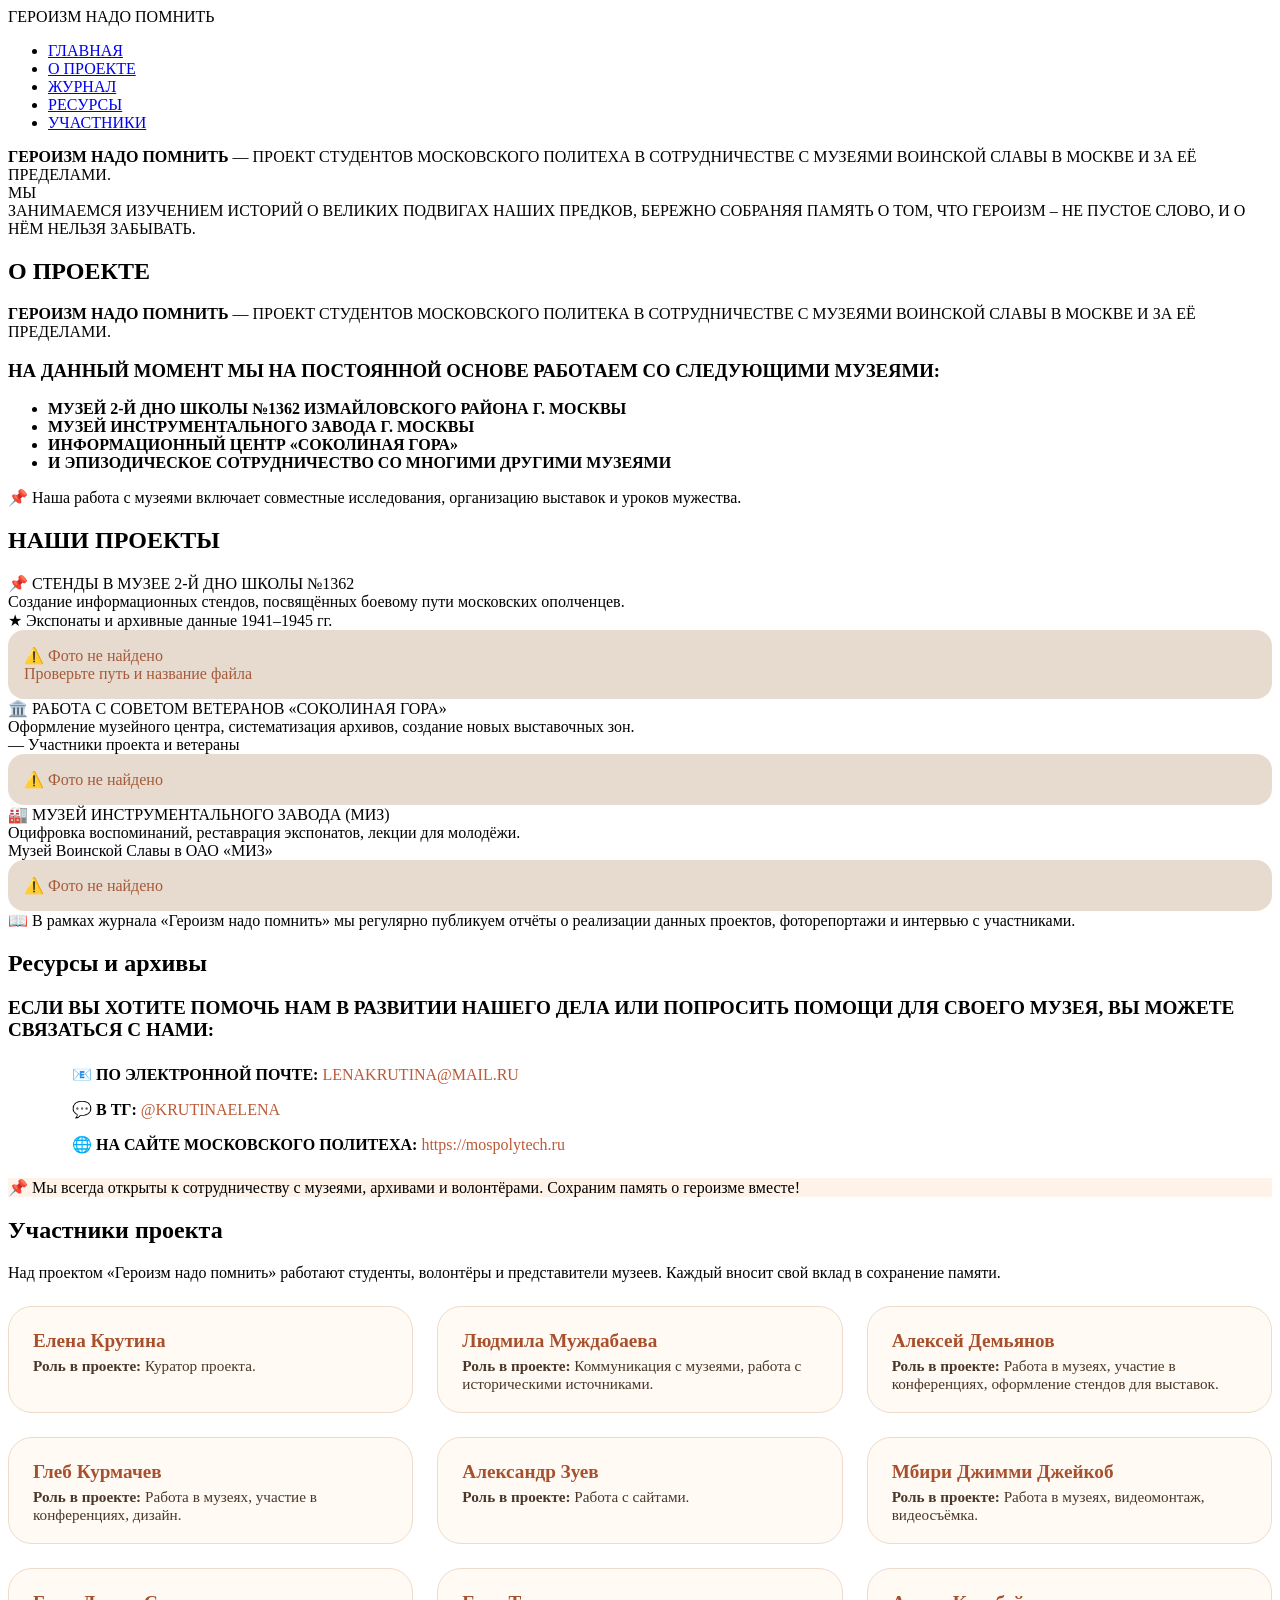
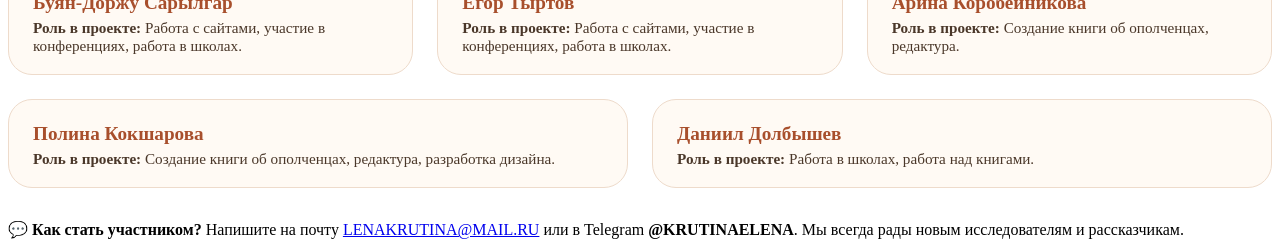
==== site/Geroism_Nado_Pomnit.html @ e43571b4 "Update Geroism_Nado_Pomnit.html" ====
<!DOCTYPE html>
<html lang="ru">
<head>
    <meta charset="UTF-8">
    <meta name="viewport" content="width=device-width, initial-scale=1.0">
    <title>Героизм надо помнить | Московский Политех</title>
    <link href="https://fonts.googleapis.com/css2?family=Inter:opsz,wght@14..32,300;400;500;600;700;800&family=Playfair+Display:wght@700;800;900&display=swap" rel="stylesheet">
    <link rel="stylesheet" href="/css/style.css">
</head>
<body>
<div class="container">
    <header class="main-header">
        <div class="hero-title">ГЕРОИЗМ НАДО ПОМНИТЬ</div>
        <nav class="nav-menu">
            <ul class="nav-list">
                <li><a href="#home" class="nav-link" data-page="home">ГЛАВНАЯ</a></li>
                <li><a href="#about" class="nav-link" data-page="about">О ПРОЕКТЕ</a></li>
                <li><a href="#journal" class="nav-link" data-page="journal">ЖУРНАЛ</a></li>
                <li><a href="#resources" class="nav-link" data-page="resources">РЕСУРСЫ</a></li>
                <li><a href="#participants" class="nav-link" data-page="participants">УЧАСТНИКИ</a></li>
            </ul>
        </nav>
        <div class="divider"></div>
    </header>

    <div class="page-content">
        <div id="home" class="page-card active-page">
            <div class="project-description"><strong>ГЕРОИЗМ НАДО ПОМНИТЬ</strong> — ПРОЕКТ СТУДЕНТОВ МОСКОВСКОГО ПОЛИТЕХА В СОТРУДНИЧЕСТВЕ С МУЗЕЯМИ ВОИНСКОЙ СЛАВЫ В МОСКВЕ И ЗА ЕЁ ПРЕДЕЛАМИ.</div>
            <div class="we-block"><div class="we-title">МЫ</div><div class="we-text">ЗАНИМАЕМСЯ ИЗУЧЕНИЕМ ИСТОРИЙ О ВЕЛИКИХ ПОДВИГАХ НАШИХ ПРЕДКОВ, БЕРЕЖНО СОБРАНЯЯ ПАМЯТЬ О ТОМ, ЧТО ГЕРОИЗМ – НЕ ПУСТОЕ СЛОВО, И О НЁМ НЕЛЬЗЯ ЗАБЫВАТЬ.</div></div>
        </div>

        <div id="about" class="page-card">
            <h2>О ПРОЕКТЕ</h2>
            <div class="project-description" style="border:none; background:transparent; text-align:left; padding-left:0;"><strong>ГЕРОИЗМ НАДО ПОМНИТЬ</strong> — ПРОЕКТ СТУДЕНТОВ МОСКОВСКОГО ПОЛИТЕКА В СОТРУДНИЧЕСТВЕ С МУЗЕЯМИ ВОИНСКОЙ СЛАВЫ В МОСКВЕ И ЗА ЕЁ ПРЕДЕЛАМИ.</div>
            <h3>НА ДАННЫЙ МОМЕНТ МЫ НА ПОСТОЯННОЙ ОСНОВЕ РАБОТАЕМ СО СЛЕДУЮЩИМИ МУЗЕЯМИ:</h3>
            <ul class="museum-list"><li><strong>МУЗЕЙ 2-Й ДНО ШКОЛЫ №1362 ИЗМАЙЛОВСКОГО РАЙОНА Г. МОСКВЫ</strong></li><li><strong>МУЗЕЙ ИНСТРУМЕНТАЛЬНОГО ЗАВОДА Г. МОСКВЫ</strong></li><li><strong>ИНФОРМАЦИОННЫЙ ЦЕНТР «СОКОЛИНАЯ ГОРА»</strong></li><li><strong>И ЭПИЗОДИЧЕСКОЕ СОТРУДНИЧЕСТВО СО МНОГИМИ ДРУГИМИ МУЗЕЯМИ</strong></li></ul>
            <div class="placeholder-note">📌 Наша работа с музеями включает совместные исследования, организацию выставок и уроков мужества.</div>
        </div>

        <div id="journal" class="page-card">
            <h2>НАШИ ПРОЕКТЫ</h2>
            
            
            <div class="project-card-light">
                <div class="project-flex">
                    <div class="project-content">
                        <div class="project-title">📌 СТЕНДЫ В МУЗЕЕ 2-Й ДНО ШКОЛЫ №1362</div>
                        <div class="project-desc">Создание информационных стендов, посвящённых боевому пути московских ополченцев.</div>
                        <div class="year-list-note">★ Экспонаты и архивные данные 1941–1945 гг.</div>
                    </div>
                    <div class="project-photo">
                        <img class="actual-image" src="https://private-user-images.githubusercontent.com/283413817/590138560-6aea71bc-2566-4576-9d41-f55935d7d61f.jpg?jwt=eyJ0eXAiOiJKV1QiLCJhbGciOiJIUzI1NiJ9.[base64].202YdTFBlQwkcbJqSpDNBgcq-uU8RpY0shIf2REAKgQ" onerror="this.onerror=null; this.parentElement.innerHTML='<div style=\'background:#e7dbcf;border-radius:16px;padding:1rem;color:#a55a3a;\'>⚠️ Фото не найдено<br>Проверьте путь и название файла</div>'">
                        <div class="image-caption">Экспозиция, посвящённая основательнице музея Евтеевой З.С и поисковику Бурулину А.В. в музее школы №1362</div>
                    </div>
                </div>
            </div>

            <div class="project-card-light">
                <div class="project-flex">
                    <div class="project-content">
                        <div class="project-title">🏛️ РАБОТА С СОВЕТОМ ВЕТЕРАНОВ «СОКОЛИНАЯ ГОРА»</div>
                        <div class="project-desc">Оформление музейного центра, систематизация архивов, создание новых выставочных зон.</div>
                        <div class="italic-note">— Участники проекта и ветераны</div>
                    </div>
                    <div class="project-photo">
                        <img class="actual-image" src="https://private-user-images.githubusercontent.com/283413817/590138601-ac7b686d-eb9a-4a41-8711-ab19ae35f193.jpg?jwt=eyJ0eXAiOiJKV1QiLCJhbGciOiJIUzI1NiJ9.[base64].QwuCUIt3pHq_1wstwoKdA487RBliw_dZTjEWtO3Gc0c" alt="Музейный центр Соколиная Гора" onerror="this.onerror=null; this.parentElement.innerHTML='<div style=\'background:#e7dbcf;border-radius:16px;padding:1rem;color:#a55a3a;\'>⚠️ Фото не найдено</div>'">
                        <div class="image-caption">Музейный центр «Соколиная гора»</div>
                    </div>
                </div>
            </div>

            <div class="project-card-light">
                <div class="project-flex">
                    <div class="project-content">
                        <div class="project-title">🏭 МУЗЕЙ ИНСТРУМЕНТАЛЬНОГО ЗАВОДА (МИЗ)</div>
                        <div class="project-desc">Оцифровка воспоминаний, реставрация экспонатов, лекции для молодёжи.</div>
                        <div class="italic-note">Музей Воинской Славы в ОАО «МИЗ»</div>
                    </div>
                    <div class="project-photo">
                        <img class="actual-image" src="https://private-user-images.githubusercontent.com/283413817/590138570-0a036ef4-b32f-4956-919d-111b42224e67.png?jwt=eyJ0eXAiOiJKV1QiLCJhbGciOiJIUzI1NiJ9.[base64].L2rKKZxn44oGEII40UHPCWkeFcZH9cbQ3KHxz4bWDFw" alt="Музей МИЗ" onerror="this.onerror=null; this.parentElement.innerHTML='<div style=\'background:#e7dbcf;border-radius:16px;padding:1rem;color:#a55a3a;\'>⚠️ Фото не найдено</div>'">
                        <div class="image-caption">Экспозиция музея ОАО «МИЗ»</div>
                    </div>
                </div>
            </div>
            
            <div class="placeholder-note">📖 В рамках журнала «Героизм надо помнить» мы регулярно публикуем отчёты о реализации данных проектов, фоторепортажи и интервью с участниками.</div>
        </div>

        <div id="resources" class="page-card">
            <h2>Ресурсы и архивы</h2>
            
            <div class="project-description" style="border-left:none; border-right:none; margin:0.5rem auto 1rem auto; text-align:left; padding-left:0; background:transparent;">
                <strong style="display:block; font-size:1.2rem; margin-bottom:1rem;">ЕСЛИ ВЫ ХОТИТЕ ПОМОЧЬ НАМ В РАЗВИТИИ НАШЕГО ДЕЛА ИЛИ ПОПРОСИТЬ ПОМОЩИ ДЛЯ СВОЕГО МУЗЕЯ, ВЫ МОЖЕТЕ СВЯЗАТЬСЯ С НАМИ:</strong>
            </div>
            
            <ul class="resource-list" style="list-style:none; margin:1.5rem 0;">
                <li style="margin-bottom:1rem; padding-left:1.5rem; position:relative;">
                    <strong>📧 ПО ЭЛЕКТРОННОЙ ПОЧТЕ:</strong> 
                    <a href="mailto:LENAKRUTINA@MAIL.RU" style="color:#bc5a38; text-decoration:none;">LENAKRUTINA@MAIL.RU</a>
                </li>
                <li style="margin-bottom:1rem; padding-left:1.5rem; position:relative;">
                    <strong>💬 В ТГ:</strong> 
                    <a href="https://t.me/KRUTINAELENA" target="_blank" style="color:#bc5a38; text-decoration:none;">@KRUTINAELENA</a>
                </li>
                <li style="margin-bottom:1rem; padding-left:1.5rem; position:relative;">
                    <strong>🌐 НА САЙТЕ МОСКОВСКОГО ПОЛИТЕХА:</strong> 
                    <a href="https://mospolytech.ru" target="_blank" style="color:#bc5a38; text-decoration:none;">https://mospolytech.ru</a>
                </li>
            </ul>
            
            <div class="placeholder-note" style="margin-top:1rem; background:#fef2e9;">
                📌 Мы всегда открыты к сотрудничеству с музеями, архивами и волонтёрами. Сохраним память о героизме вместе!
            </div>
        </div>
		
        <div id="participants" class="page-card">
            <h2>Участники проекта</h2>
            <p style="margin-bottom: 1.5rem;">Над проектом «Героизм надо помнить» работают студенты, волонтёры и представители музеев. Каждый вносит свой вклад в сохранение памяти.</p>
            
            <div style="display: flex; flex-wrap: wrap; gap: 1.5rem; margin-bottom: 2rem;">
                                
                
                 <div class="member-card" style="flex: 1; min-width: 250px; background: #fffaf4; border-radius: 24px; padding: 1.2rem 1.5rem; border: 1px solid #eedbcb;">
                    <div style="font-size: 2rem; margin-bottom: 0.25rem;"></div>
                    <div style="font-weight: 800; font-size: 1.2rem; color: #a84f2c; margin-bottom: 0.3rem;">Елена Крутина</div>
                                        <div style="color: #4a3729; font-size: 0.95rem;">
                        <strong>Роль в проекте:</strong> Куратор проекта.
                    </div>
                </div>

		 <div class="member-card" style="flex: 1; min-width: 250px; background: #fffaf4; border-radius: 24px; padding: 1.2rem 1.5rem; border: 1px solid #eedbcb;">
                    <div style="font-size: 2rem; margin-bottom: 0.25rem;"></div>
                    <div style="font-weight: 800; font-size: 1.2rem; color: #a84f2c; margin-bottom: 0.3rem;">Людмила Муждабаева</div>
                                        <div style="color: #4a3729; font-size: 0.95rem;">
                        <strong>Роль в проекте:</strong> Коммуникация с музеями, работа с историческими источниками.
                    </div>
                </div>

		 <div class="member-card" style="flex: 1; min-width: 250px; background: #fffaf4; border-radius: 24px; padding: 1.2rem 1.5rem; border: 1px solid #eedbcb;">
                    <div style="font-size: 2rem; margin-bottom: 0.25rem;"></div>
                    <div style="font-weight: 800; font-size: 1.2rem; color: #a84f2c; margin-bottom: 0.3rem;">Алексей Демьянов</div>
                                        <div style="color: #4a3729; font-size: 0.95rem;">
                        <strong>Роль в проекте:</strong> Работа в музеях, участие в конференциях, оформление стендов для выставок.
                    </div>
                </div>
		
		 <div class="member-card" style="flex: 1; min-width: 250px; background: #fffaf4; border-radius: 24px; padding: 1.2rem 1.5rem; border: 1px solid #eedbcb;">
                    <div style="font-size: 2rem; margin-bottom: 0.25rem;"></div>
                    <div style="font-weight: 800; font-size: 1.2rem; color: #a84f2c; margin-bottom: 0.3rem;">Глеб Курмачев</div>
                                        <div style="color: #4a3729; font-size: 0.95rem;">
                        <strong>Роль в проекте:</strong> Работа в музеях, участие в конференциях, дизайн.
                    </div>
                </div>

		<div class="member-card" style="flex: 1; min-width: 250px; background: #fffaf4; border-radius: 24px; padding: 1.2rem 1.5rem; border: 1px solid #eedbcb;">
                    <div style="font-size: 2rem; margin-bottom: 0.25rem;"></div>
                    <div style="font-weight: 800; font-size: 1.2rem; color: #a84f2c; margin-bottom: 0.3rem;">Александр Зуев</div>
                                        <div style="color: #4a3729; font-size: 0.95rem;">
                        <strong>Роль в проекте:</strong> Работа с сайтами.
                    </div>
                </div>

		<div class="member-card" style="flex: 1; min-width: 250px; background: #fffaf4; border-radius: 24px; padding: 1.2rem 1.5rem; border: 1px solid #eedbcb;">
                    <div style="font-size: 2rem; margin-bottom: 0.25rem;"></div>
                    <div style="font-weight: 800; font-size: 1.2rem; color: #a84f2c; margin-bottom: 0.3rem;">Мбири Джимми Джейкоб</div>
                                        <div style="color: #4a3729; font-size: 0.95rem;">
                        <strong>Роль в проекте:</strong> Работа в музеях, видеомонтаж, видеосъёмка.
                    </div>
                </div>


		<div class="member-card" style="flex: 1; min-width: 250px; background: #fffaf4; border-radius: 24px; padding: 1.2rem 1.5rem; border: 1px solid #eedbcb;">
                    <div style="font-size: 2rem; margin-bottom: 0.25rem;"></div>
                    <div style="font-weight: 800; font-size: 1.2rem; color: #a84f2c; margin-bottom: 0.3rem;">Буян-Доржу Сарылгар</div>
                                        <div style="color: #4a3729; font-size: 0.95rem;">
                        <strong>Роль в проекте:</strong> Работа с сайтами, участие в конференциях, работа в школах.
                    </div>
                </div>

		<div class="member-card" style="flex: 1; min-width: 250px; background: #fffaf4; border-radius: 24px; padding: 1.2rem 1.5rem; border: 1px solid #eedbcb;">
                    <div style="font-size: 2rem; margin-bottom: 0.25rem;"></div>
                    <div style="font-weight: 800; font-size: 1.2rem; color: #a84f2c; margin-bottom: 0.3rem;">Егор Тыртов</div>
                                        <div style="color: #4a3729; font-size: 0.95rem;">
                        <strong>Роль в проекте:</strong> Работа с сайтами, участие в конференциях, работа в школах.
                    </div>
                </div>

		<div class="member-card" style="flex: 1; min-width: 250px; background: #fffaf4; border-radius: 24px; padding: 1.2rem 1.5rem; border: 1px solid #eedbcb;">
                    <div style="font-size: 2rem; margin-bottom: 0.25rem;"></div>
                    <div style="font-weight: 800; font-size: 1.2rem; color: #a84f2c; margin-bottom: 0.3rem;">Арина Коробейникова</div>
                                        <div style="color: #4a3729; font-size: 0.95rem;">
                        <strong>Роль в проекте:</strong> Создание книги об ополченцах, редактура.
                    </div>
                </div>

		<div class="member-card" style="flex: 1; min-width: 250px; background: #fffaf4; border-radius: 24px; padding: 1.2rem 1.5rem; border: 1px solid #eedbcb;">
                    <div style="font-size: 2rem; margin-bottom: 0.25rem;"></div>
                    <div style="font-weight: 800; font-size: 1.2rem; color: #a84f2c; margin-bottom: 0.3rem;">Полина Кокшарова</div>
                                        <div style="color: #4a3729; font-size: 0.95rem;">
                        <strong>Роль в проекте:</strong> Создание книги об ополченцах, редактура, разработка дизайна.
                    </div>
                </div>

		<div class="member-card" style="flex: 1; min-width: 250px; background: #fffaf4; border-radius: 24px; padding: 1.2rem 1.5rem; border: 1px solid #eedbcb;">
                    <div style="font-size: 2rem; margin-bottom: 0.25rem;"></div>
                    <div style="font-weight: 800; font-size: 1.2rem; color: #a84f2c; margin-bottom: 0.3rem;">Даниил Долбышев</div>
                                        <div style="color: #4a3729; font-size: 0.95rem;">
                        <strong>Роль в проекте:</strong> Работа в школах, работа над книгами.
                    </div>
                </div>

                </div>
            </div>
                        
            <div class="placeholder-note" style="margin-top: 1rem;">
                💬 <strong>Как стать участником?</strong> Напишите на почту <a href="mailto:LENAKRUTINA@MAIL.RU">LENAKRUTINA@MAIL.RU</a> или в Telegram <strong>@KRUTINAELENA</strong>. Мы всегда рады новым исследователям и рассказчикам.
            </div>
        </div>

<script>
    const pages = document.querySelectorAll('.page-card');
    const navLinks = document.querySelectorAll('.nav-link');
    function showPageFromHash() {
        let hash = window.location.hash.substring(1) || 'home';
        const targetPage = document.getElementById(hash);
        if (!targetPage || !targetPage.classList.contains('page-card')) hash = 'home';
        pages.forEach(p => p.classList.remove('active-page'));
        document.getElementById(hash)?.classList.add('active-page');
        navLinks.forEach(link => {
            const linkHash = link.getAttribute('href').substring(1);
            if (linkHash === hash) link.classList.add('active');
            else link.classList.remove('active');
        });
    }
    navLinks.forEach(link => link.addEventListener('click', (e) => {
        e.preventDefault();
        const newHash = link.getAttribute('href').substring(1);
        if (newHash) { window.location.hash = newHash; showPageFromHash(); window.scrollTo({ top: 0, behavior: 'smooth' }); }
    }));
    window.addEventListener('hashchange', () => { showPageFromHash(); window.scrollTo({ top: 0, behavior: 'smooth' }); });
    if (!window.location.hash || window.location.hash === '#') window.location.hash = 'home';
    else showPageFromHash();
</script>
</body>
</html>
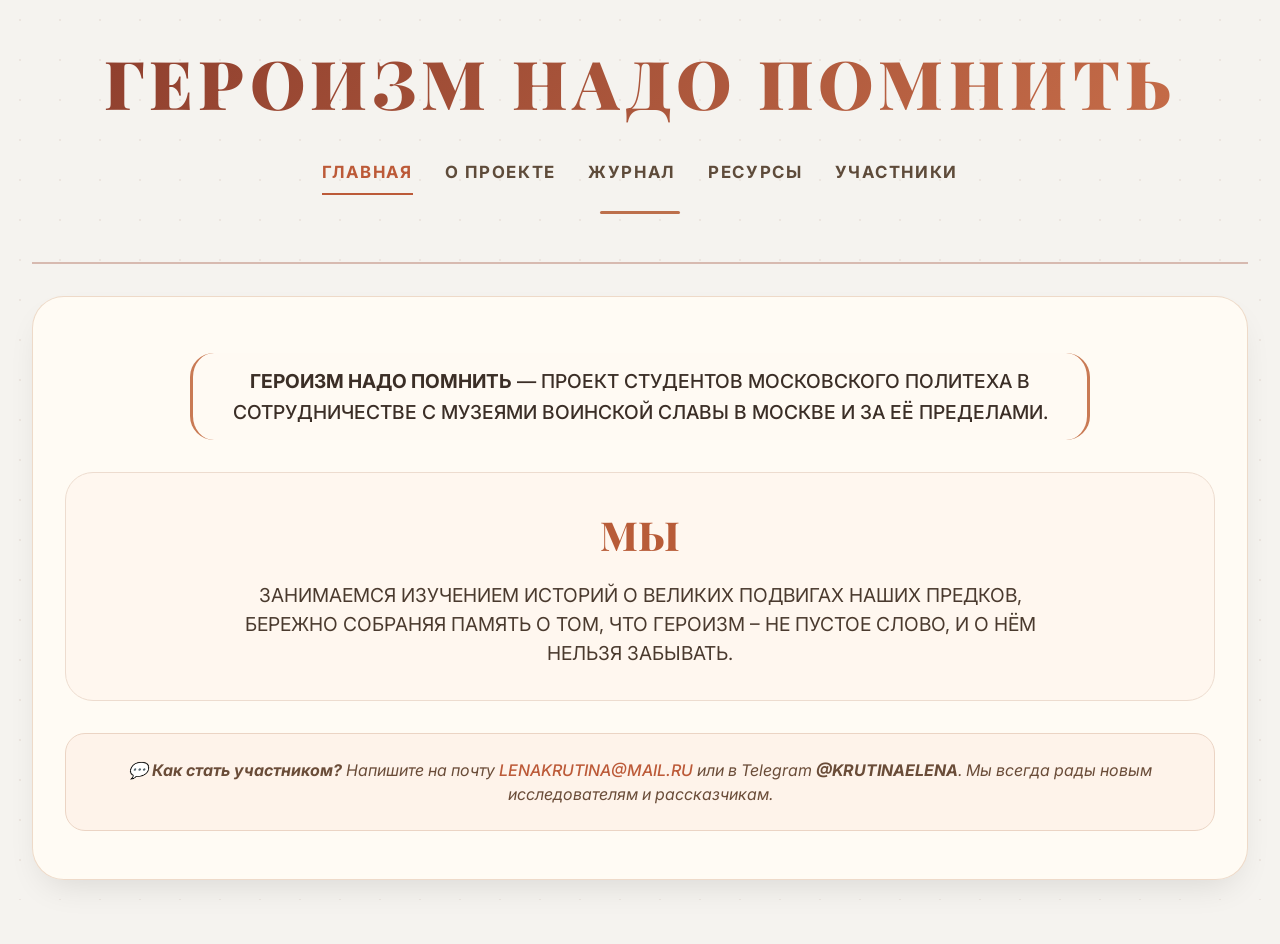
==== commit 253730b0: "Update Geroism_Nado_Pomnit.html" ====
--- a/site/Geroism_Nado_Pomnit.html
+++ b/site/Geroism_Nado_Pomnit.html
@@ -5,7 +5,7 @@
     <meta name="viewport" content="width=device-width, initial-scale=1.0">
     <title>Героизм надо помнить | Московский Политех</title>
     <link href="https://fonts.googleapis.com/css2?family=Inter:opsz,wght@14..32,300;400;500;600;700;800&family=Playfair+Display:wght@700;800;900&display=swap" rel="stylesheet">
-    <link rel="stylesheet" href="/css/style.css">
+    <link rel="stylesheet" href="css/style.css">
 </head>
 <body>
 <div class="container">
--- a/site/css/style.css
+++ b/site/css/style.css
@@ -0,0 +1,39 @@
+        * { margin: 0; padding: 0; box-sizing: border-box; }
+        body { background: #f5f3ef; font-family: 'Inter', sans-serif; color: #2c2b28; line-height: 1.5; scroll-behavior: smooth; }
+        body::before { content: ''; position: fixed; top: 0; left: 0; width: 100%; height: 100%; background-image: radial-gradient(rgba(140, 70, 50, 0.08) 1px, transparent 1px); background-size: 40px 40px; pointer-events: none; z-index: -2; }
+        .container { max-width: 1280px; margin: 0 auto; padding: 2rem; }
+        .main-header { text-align: center; margin-bottom: 2rem; border-bottom: 2px solid rgba(160, 80, 60, 0.35); padding-bottom: 1rem; }
+        .hero-title { font-family: 'Playfair Display', serif; font-size: clamp(2.2rem, 8vw, 4.2rem); font-weight: 900; letter-spacing: 0.08em; text-transform: uppercase; background: linear-gradient(135deg, #8b3c2c 0%, #c96f4a 100%); -webkit-background-clip: text; background-clip: text; color: transparent; margin-bottom: 1.2rem; }
+        .nav-menu { margin-top: 1rem; }
+        .nav-list { display: flex; flex-wrap: wrap; justify-content: center; gap: 1rem 2rem; list-style: none; }
+        .nav-link { font-weight: 700; font-size: 1.05rem; letter-spacing: 0.1em; text-transform: uppercase; color: #5e4b3a; text-decoration: none; padding: 0.5rem 0; transition: all 0.25s ease; border-bottom: 2px solid transparent; display: inline-block; }
+        .nav-link:hover, .nav-link.active { color: #bc5a38; border-bottom-color: #bc5a38; }
+        .divider { width: 80px; height: 3px; background: #bc6f4b; margin: 1rem auto 2rem auto; border-radius: 3px; }
+        .page-content { background: rgba(255, 252, 245, 0.92); backdrop-filter: blur(2px); border-radius: 32px; padding: 2rem; margin: 2rem 0; box-shadow: 0 15px 35px -12px rgba(0, 0, 0, 0.12); border: 1px solid rgba(200, 140, 100, 0.3); }
+        .project-description { font-size: 1.2rem; line-height: 1.6; text-align: center; max-width: 900px; margin: 1.5rem auto; color: #3b2e26; font-weight: 500; border-left: 3px solid #c97a54; border-right: 3px solid #c97a54; padding: 0.8rem 1.5rem; background: #fffaf3; border-radius: 24px; }
+        .we-block { background: #fff7ef; border-radius: 28px; padding: 2rem; margin: 2rem 0; text-align: center; border: 1px solid #eddccf; }
+        .we-title { font-family: 'Playfair Display', serif; font-size: 2.5rem; font-weight: 800; color: #b85c38; margin-bottom: 1rem; }
+        .we-text { font-size: 1.2rem; max-width: 800px; margin: 0 auto; color: #4a3a2e; }
+        .page-card { display: none; animation: fadeUp 0.35s ease-out; }
+        .page-card.active-page { display: block; }
+        @keyframes fadeUp { from { opacity: 0; transform: translateY(15px); } to { opacity: 1; transform: translateY(0); } }
+        h2 { font-family: 'Playfair Display', serif; font-size: 2rem; margin-bottom: 1.2rem; border-left: 5px solid #bc6b45; padding-left: 1.2rem; color: #3f2c1f; }
+        h3 { font-size: 1.4rem; margin: 1.5rem 0 0.8rem; color: #a45332; font-weight: 700; }
+        .museum-list, .resource-list, .participants-list { list-style: none; margin: 1.5rem 0; }
+        .museum-list li, .resource-list li, .participants-list li { margin-bottom: 0.8rem; padding-left: 1.5rem; position: relative; }
+        .museum-list li::before { content: "★"; color: #bc6f4b; position: absolute; left: 0; }
+        .resource-list li::before, .participants-list li::before { content: "✦"; color: #bc6f4b; position: absolute; left: 0; }
+        a { color: #bc5a38; text-decoration: none; font-weight: 500; }
+        a:hover { color: #8b3c24; text-decoration: underline; }
+        .placeholder-note { background: #fef3ea; border-radius: 20px; padding: 1.5rem; text-align: center; margin: 1rem 0; font-style: italic; color: #6a4c38; border: 1px solid #ebd4c4; }
+        .project-card-light { background: #fffaf4; border-radius: 24px; padding: 1.6rem; margin-bottom: 2rem; box-shadow: 0 4px 12px rgba(0,0,0,0.03); border: 1px solid #eedbcb; }
+        .project-flex { display: flex; flex-wrap: wrap; gap: 1.8rem; align-items: flex-start; }
+        .project-content { flex: 2; min-width: 220px; }
+        .project-photo { flex: 1; min-width: 180px; background: #f3ede5; border-radius: 20px; padding: 0.8rem; border: 1px solid #c9aa8b; text-align: center; }
+        .actual-image { width: 100%; border-radius: 16px; display: block; object-fit: cover; max-height: 220px; box-shadow: 0 2px 8px rgba(0,0,0,0.1); }
+        .image-caption { font-size: 0.7rem; margin-top: 8px; color: #a07a5c; text-align: center; }
+        .project-title { font-size: 1.5rem; font-weight: 800; color: #a84f2c; margin-bottom: 0.75rem; font-family: 'Playfair Display', serif; }
+        .project-desc { font-size: 1rem; margin: 0.5rem 0; font-weight: 500; color: #4a3729; }
+        .italic-note { font-style: italic; color: #b26947; margin-top: 0.3rem; }
+        .year-list-note { font-family: monospace; font-size: 0.75rem; background: #f7ede2; padding: 0.3rem 0.6rem; border-radius: 30px; display: inline-block; margin-top: 8px; color: #74583e; }
+        @media (max-width: 750px) { .project-flex { flex-direction: column; } .container { padding: 1rem; } .nav-list { gap: 0.8rem 1.2rem; } .nav-link { font-size: 0.8rem; } h2 { font-size: 1.6rem; } }
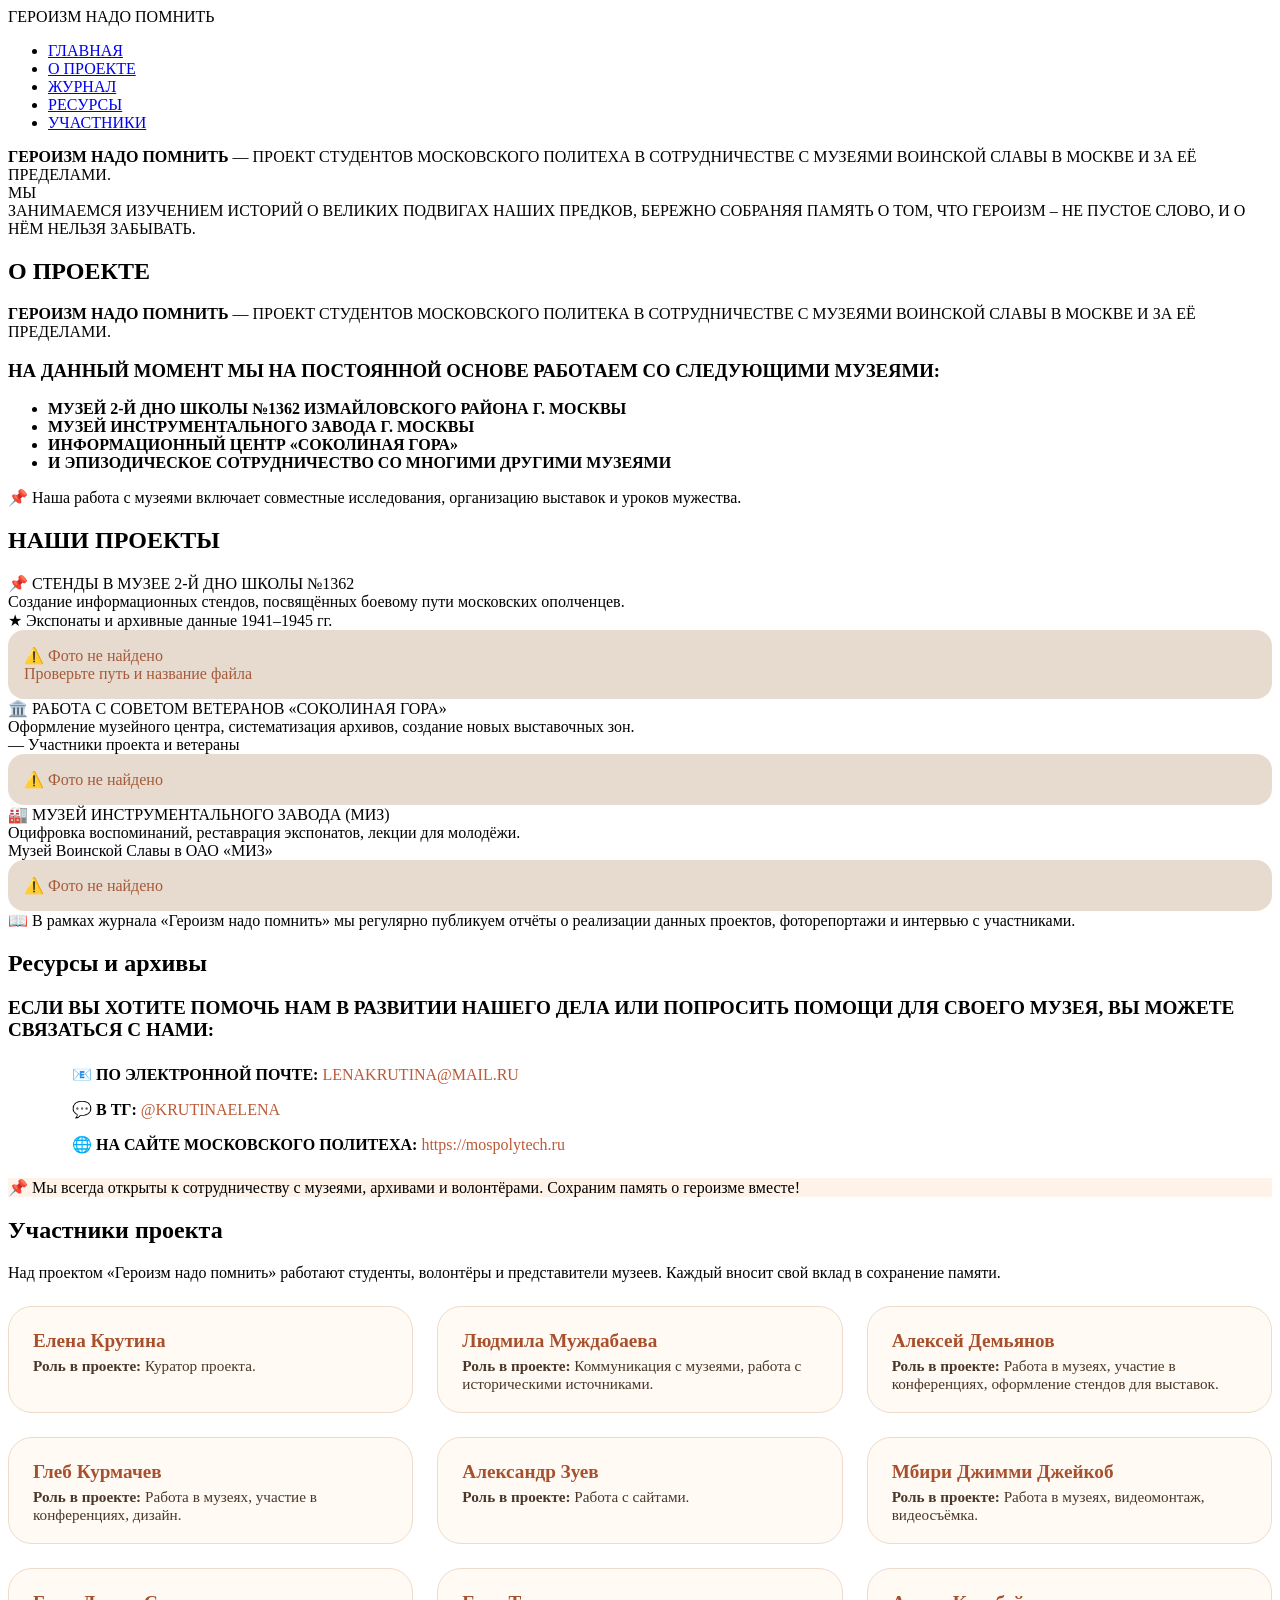
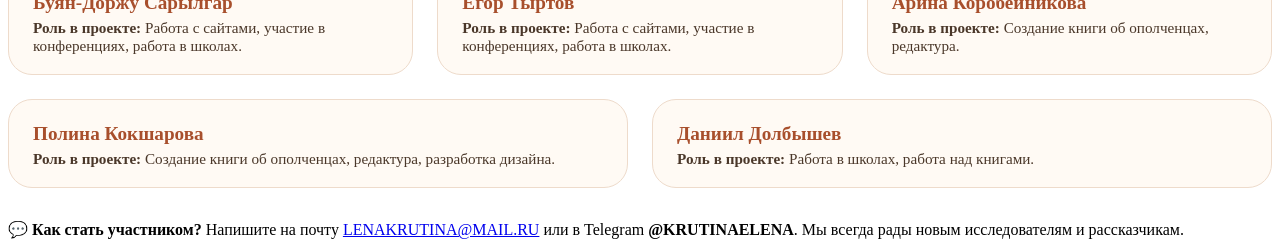
==== commit 34f4766c: "Update Geroism_Nado_Pomnit.html" ====
--- a/site/Geroism_Nado_Pomnit.html
+++ b/site/Geroism_Nado_Pomnit.html
@@ -5,7 +5,7 @@
     <meta name="viewport" content="width=device-width, initial-scale=1.0">
     <title>Героизм надо помнить | Московский Политех</title>
     <link href="https://fonts.googleapis.com/css2?family=Inter:opsz,wght@14..32,300;400;500;600;700;800&family=Playfair+Display:wght@700;800;900&display=swap" rel="stylesheet">
-    <link rel="stylesheet" href="css/style.css">
+    <link rel="stylesheet" href="https://github.com/alexdemyanov2000-glitch/ProjectPractice251-331/blob/main/site/Geroism_Nado_Pomnit.html">
 </head>
 <body>
 <div class="container">
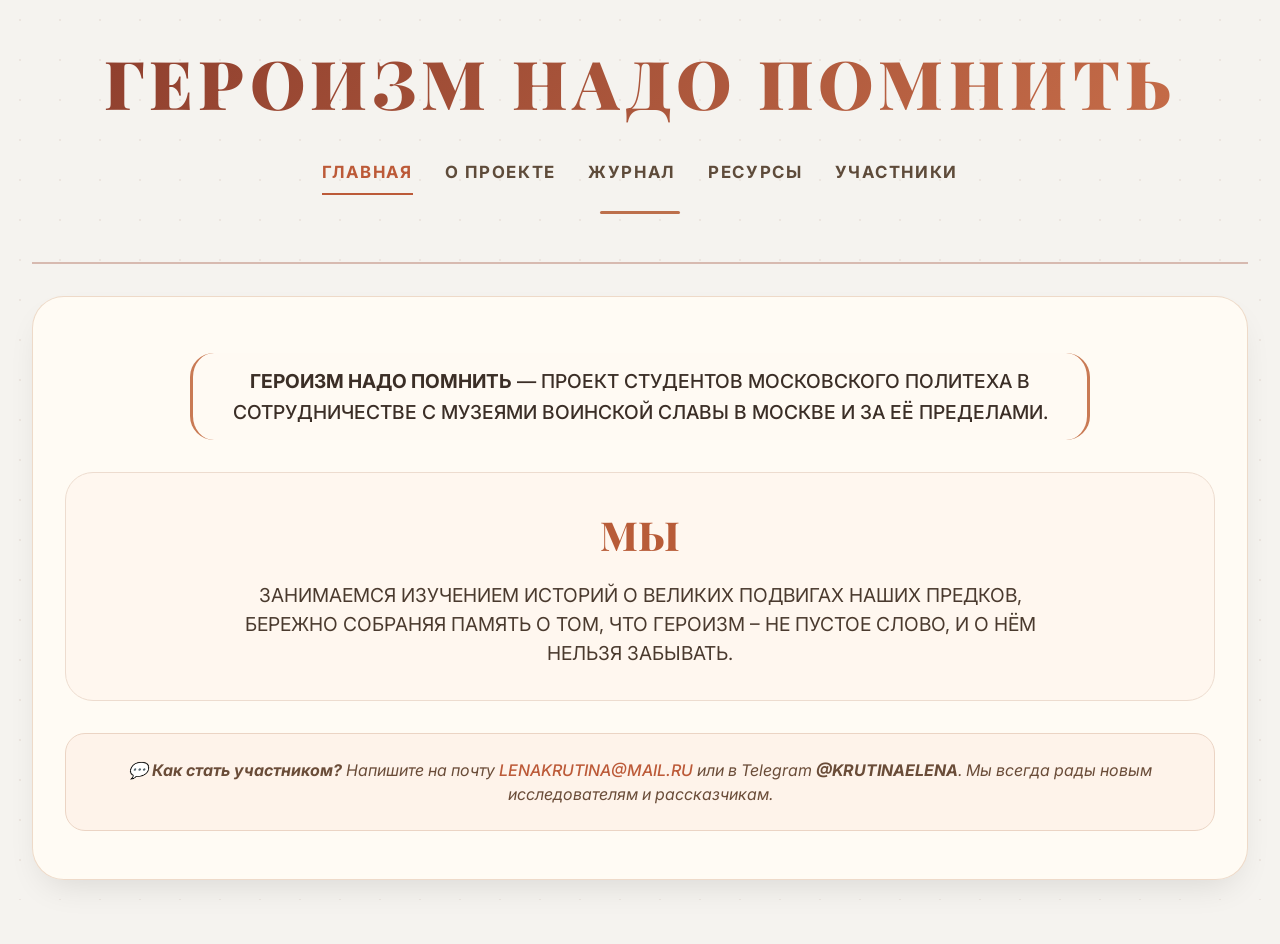
==== commit 1a8251cc: "Update Geroism_Nado_Pomnit.html" ====
--- a/site/Geroism_Nado_Pomnit.html
+++ b/site/Geroism_Nado_Pomnit.html
@@ -5,7 +5,47 @@
     <meta name="viewport" content="width=device-width, initial-scale=1.0">
     <title>Героизм надо помнить | Московский Политех</title>
     <link href="https://fonts.googleapis.com/css2?family=Inter:opsz,wght@14..32,300;400;500;600;700;800&family=Playfair+Display:wght@700;800;900&display=swap" rel="stylesheet">
-    <link rel="stylesheet" href="https://github.com/alexdemyanov2000-glitch/ProjectPractice251-331/blob/main/site/Geroism_Nado_Pomnit.html">
+    <style>
+		* { margin: 0; padding: 0; box-sizing: border-box; }
+        body { background: #f5f3ef; font-family: 'Inter', sans-serif; color: #2c2b28; line-height: 1.5; scroll-behavior: smooth; }
+        body::before { content: ''; position: fixed; top: 0; left: 0; width: 100%; height: 100%; background-image: radial-gradient(rgba(140, 70, 50, 0.08) 1px, transparent 1px); background-size: 40px 40px; pointer-events: none; z-index: -2; }
+        .container { max-width: 1280px; margin: 0 auto; padding: 2rem; }
+        .main-header { text-align: center; margin-bottom: 2rem; border-bottom: 2px solid rgba(160, 80, 60, 0.35); padding-bottom: 1rem; }
+        .hero-title { font-family: 'Playfair Display', serif; font-size: clamp(2.2rem, 8vw, 4.2rem); font-weight: 900; letter-spacing: 0.08em; text-transform: uppercase; background: linear-gradient(135deg, #8b3c2c 0%, #c96f4a 100%); -webkit-background-clip: text; background-clip: text; color: transparent; margin-bottom: 1.2rem; }
+        .nav-menu { margin-top: 1rem; }
+        .nav-list { display: flex; flex-wrap: wrap; justify-content: center; gap: 1rem 2rem; list-style: none; }
+        .nav-link { font-weight: 700; font-size: 1.05rem; letter-spacing: 0.1em; text-transform: uppercase; color: #5e4b3a; text-decoration: none; padding: 0.5rem 0; transition: all 0.25s ease; border-bottom: 2px solid transparent; display: inline-block; }
+        .nav-link:hover, .nav-link.active { color: #bc5a38; border-bottom-color: #bc5a38; }
+        .divider { width: 80px; height: 3px; background: #bc6f4b; margin: 1rem auto 2rem auto; border-radius: 3px; }
+        .page-content { background: rgba(255, 252, 245, 0.92); backdrop-filter: blur(2px); border-radius: 32px; padding: 2rem; margin: 2rem 0; box-shadow: 0 15px 35px -12px rgba(0, 0, 0, 0.12); border: 1px solid rgba(200, 140, 100, 0.3); }
+        .project-description { font-size: 1.2rem; line-height: 1.6; text-align: center; max-width: 900px; margin: 1.5rem auto; color: #3b2e26; font-weight: 500; border-left: 3px solid #c97a54; border-right: 3px solid #c97a54; padding: 0.8rem 1.5rem; background: #fffaf3; border-radius: 24px; }
+        .we-block { background: #fff7ef; border-radius: 28px; padding: 2rem; margin: 2rem 0; text-align: center; border: 1px solid #eddccf; }
+        .we-title { font-family: 'Playfair Display', serif; font-size: 2.5rem; font-weight: 800; color: #b85c38; margin-bottom: 1rem; }
+        .we-text { font-size: 1.2rem; max-width: 800px; margin: 0 auto; color: #4a3a2e; }
+        .page-card { display: none; animation: fadeUp 0.35s ease-out; }
+        .page-card.active-page { display: block; }
+        @keyframes fadeUp { from { opacity: 0; transform: translateY(15px); } to { opacity: 1; transform: translateY(0); } }
+        h2 { font-family: 'Playfair Display', serif; font-size: 2rem; margin-bottom: 1.2rem; border-left: 5px solid #bc6b45; padding-left: 1.2rem; color: #3f2c1f; }
+        h3 { font-size: 1.4rem; margin: 1.5rem 0 0.8rem; color: #a45332; font-weight: 700; }
+        .museum-list, .resource-list, .participants-list { list-style: none; margin: 1.5rem 0; }
+        .museum-list li, .resource-list li, .participants-list li { margin-bottom: 0.8rem; padding-left: 1.5rem; position: relative; }
+        .museum-list li::before { content: "★"; color: #bc6f4b; position: absolute; left: 0; }
+        .resource-list li::before, .participants-list li::before { content: "✦"; color: #bc6f4b; position: absolute; left: 0; }
+        a { color: #bc5a38; text-decoration: none; font-weight: 500; }
+        a:hover { color: #8b3c24; text-decoration: underline; }
+        .placeholder-note { background: #fef3ea; border-radius: 20px; padding: 1.5rem; text-align: center; margin: 1rem 0; font-style: italic; color: #6a4c38; border: 1px solid #ebd4c4; }
+        .project-card-light { background: #fffaf4; border-radius: 24px; padding: 1.6rem; margin-bottom: 2rem; box-shadow: 0 4px 12px rgba(0,0,0,0.03); border: 1px solid #eedbcb; }
+        .project-flex { display: flex; flex-wrap: wrap; gap: 1.8rem; align-items: flex-start; }
+        .project-content { flex: 2; min-width: 220px; }
+        .project-photo { flex: 1; min-width: 180px; background: #f3ede5; border-radius: 20px; padding: 0.8rem; border: 1px solid #c9aa8b; text-align: center; }
+        .actual-image { width: 100%; border-radius: 16px; display: block; object-fit: cover; max-height: 220px; box-shadow: 0 2px 8px rgba(0,0,0,0.1); }
+        .image-caption { font-size: 0.7rem; margin-top: 8px; color: #a07a5c; text-align: center; }
+        .project-title { font-size: 1.5rem; font-weight: 800; color: #a84f2c; margin-bottom: 0.75rem; font-family: 'Playfair Display', serif; }
+        .project-desc { font-size: 1rem; margin: 0.5rem 0; font-weight: 500; color: #4a3729; }
+        .italic-note { font-style: italic; color: #b26947; margin-top: 0.3rem; }
+        .year-list-note { font-family: monospace; font-size: 0.75rem; background: #f7ede2; padding: 0.3rem 0.6rem; border-radius: 30px; display: inline-block; margin-top: 8px; color: #74583e; }
+        @media (max-width: 750px) { .project-flex { flex-direction: column; } .container { padding: 1rem; } .nav-list { gap: 0.8rem 1.2rem; } .nav-link { font-size: 0.8rem; } h2 { font-size: 1.6rem; } }
+	</style>
 </head>
 <body>
 <div class="container">
